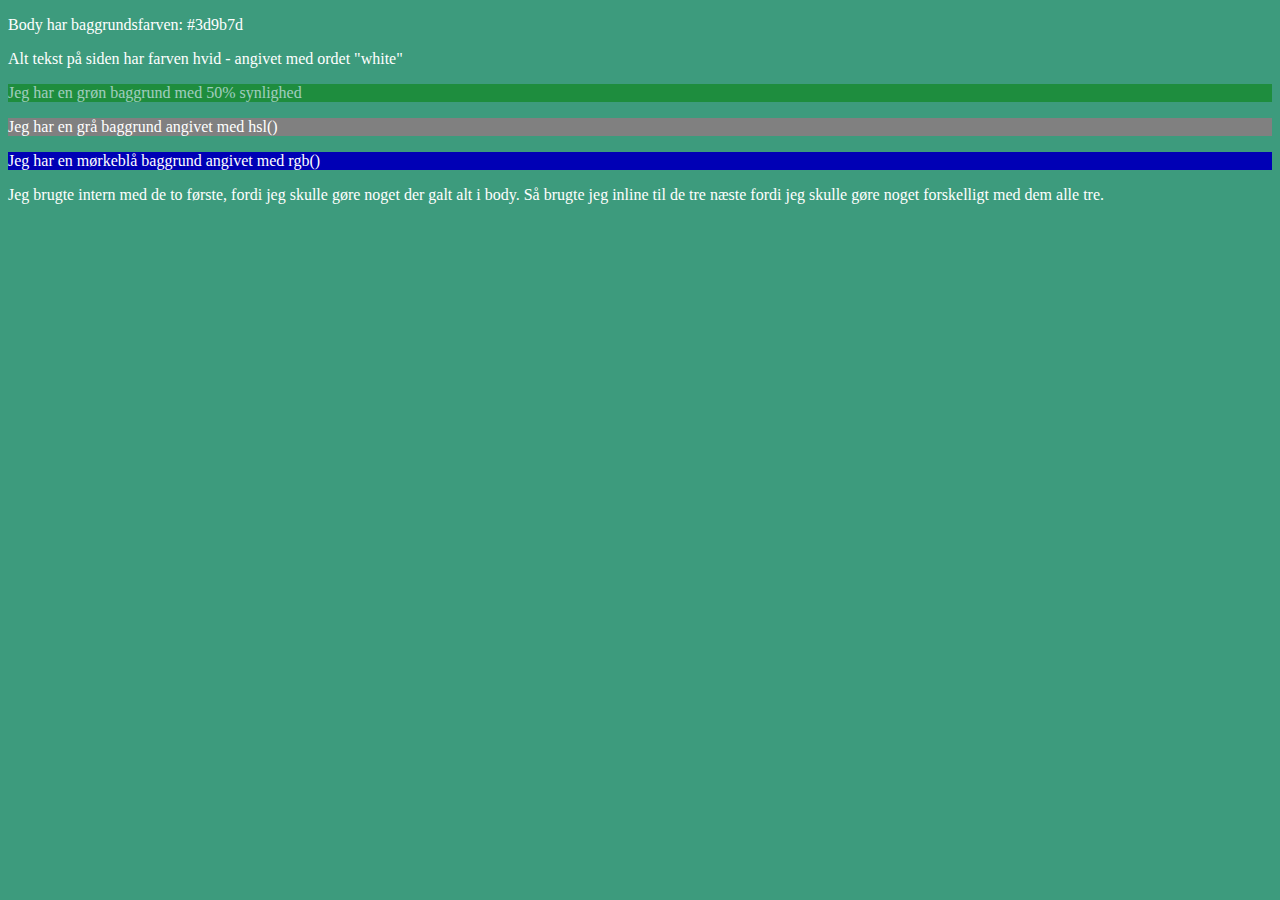
==== 2 - CSS grundlæggende/CSS 2/index.html @ 7bd282b4 "." ====
<!DOCTYPE html>
<html lang="en">
  <head>
    <meta charset="UTF-8" />
    <meta name="viewport" content="width=device-width, initial-scale=1.0" />
    <title>CSS opgave 2</title>
    <style>
      body {background-color: #3d9b7d; color: white;}
    </style>
  </head>
  <body>
    <p>Body har baggrundsfarven: #3d9b7d</p>
    <p>Alt tekst på siden har farven hvid - angivet med ordet "white"</p>
    <p style="background-color: green; opacity: 0.5;">Jeg har en grøn baggrund med 50% synlighed</p>
    <p style="background-color:hsl(0, 0%, 50%);">Jeg har en grå baggrund angivet med hsl()</p>
    <p style="background-color: rgb(0, 0, 181);">Jeg har en mørkeblå baggrund angivet med rgb()</p>

    <p>Jeg brugte intern med de to første, fordi jeg skulle gøre noget der galt alt i body. Så brugte jeg inline til de tre næste fordi jeg skulle gøre noget forskelligt med dem alle tre.</p>
  </body>
</html>
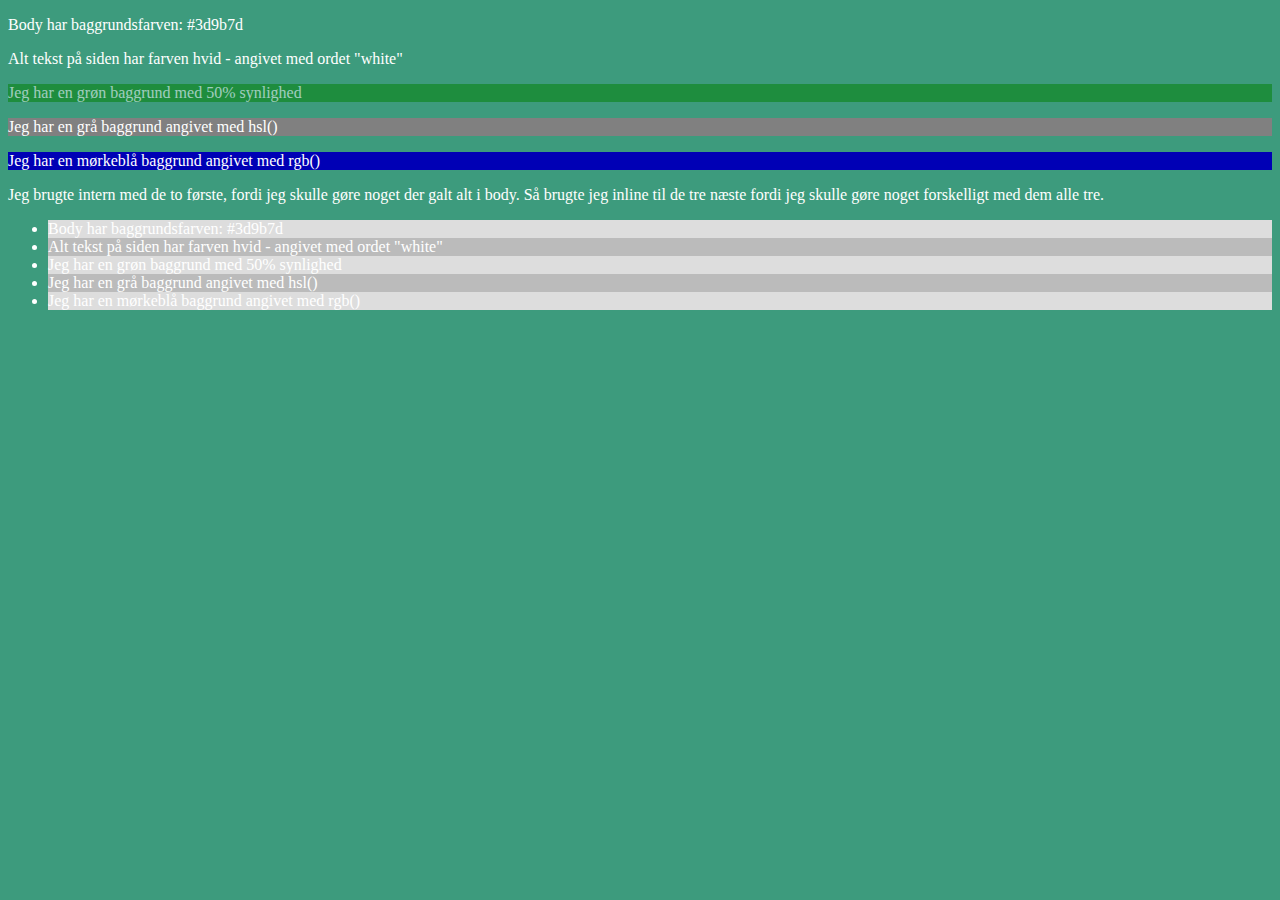
==== commit bb66edd2: "." ====
--- a/2 - CSS grundlæggende/CSS 2/index.html
+++ b/2 - CSS grundlæggende/CSS 2/index.html
@@ -6,6 +6,8 @@
     <title>CSS opgave 2</title>
     <style>
       body {background-color: #3d9b7d; color: white;}
+      li:nth-child(even) {background-color: #bbb;}
+      li:nth-child(odd) {background-color: #ddd;}
     </style>
   </head>
   <body>
@@ -16,5 +18,13 @@
     <p style="background-color: rgb(0, 0, 181);">Jeg har en mørkeblå baggrund angivet med rgb()</p>
 
     <p>Jeg brugte intern med de to første, fordi jeg skulle gøre noget der galt alt i body. Så brugte jeg inline til de tre næste fordi jeg skulle gøre noget forskelligt med dem alle tre.</p>
+
+    <ul>
+      <li>Body har baggrundsfarven: #3d9b7d</li>
+      <li>Alt tekst på siden har farven hvid - angivet med ordet "white"</li>
+      <li>Jeg har en grøn baggrund med 50% synlighed</li>
+      <li>Jeg har en grå baggrund angivet med hsl()</li>
+      <li>Jeg har en mørkeblå baggrund angivet med rgb()</li>
+    </ul>
   </body>
 </html>
